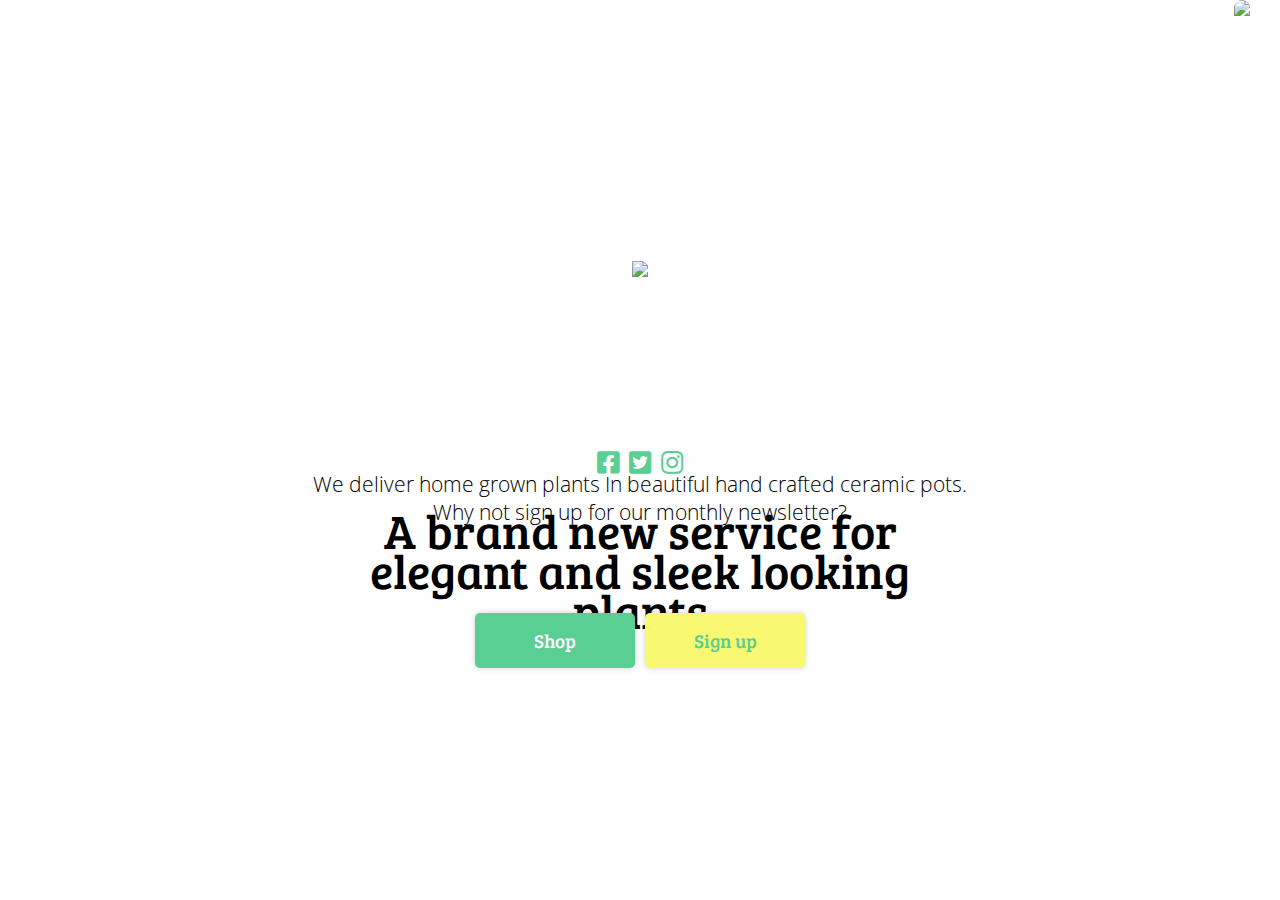
==== index.html @ c26ec079 "Favicon added" ====
<!DOCTYPE html>
<html lang="en">

<head>
    <meta charset="UTF-8">
    <meta name="viewport" content="width=device-width, initial-scale=1.0">
    <meta http-equiv="X-UA-Compatible" content="ie=edge">
    <link rel="shortcut icon" type="image/x-icon" href="./all-imgs/Logo.png" >
    <link rel="icon" type="image/png" href="./Logo.png">
    <link href="https://fonts.googleapis.com/css?family=Bree+Serif|Open+Sans&display=swap" rel="stylesheet">
    <link rel="stylesheet" href="https://cdnjs.cloudflare.com/ajax/libs/font-awesome/5.11.2/css/all.min.css">
    <link rel="stylesheet" href="./main.css" type="text/css">
    <title>Plush Plants</title>
</head>

<body>

    <!--------CENTER CONTENTS-------->


    <img class="top-wave" src="./all-imgs/wave -- 2.png">
    <img class="top-logo" src="./all-imgs/new-logo.png">

    <div class="desktop-social-nav">
        <i class="fab fa-facebook-f">
            <p id="facebook">facebook</p>
        </i>
        <i class="fab fa-instagram">
            <p id="instagram">Instagram</p>
        </i>
        <i class="fab fa-twitter">
            <p id="twitter">twitter</p>
        </i>
    </div>







    <div class="center-wrap">
        <img class="logo" src="./all-imgs/NewLogo.png">

        <h1 class="main-blurb">A brand new service for<br>
            elegant and sleek looking plants</h1>

        <h2 class="sub-blurb">We deliver home grown plants In beautiful hand crafted ceramic pots.<br>
            Why not sign up for our monthly newsletter?</h2>

        <a href="/store.html">
            <div id="shop-button">Shop</div>
        </a>

        <a href="/contact-signup.html#btm-leftscreen-wrap">
            <div class="sign-up-button">Sign up</div>
        </a>


    </div>

    <!--------CENTER CONTENTS-------->


    <!--------SOCIAL NAVIGATION-------->

    <div class="social-nav">
        <div class="facebook-button">
            <i class="fab fa-facebook-square"></i>
        </div>

        <div id="twitter-button">
            <i id="twitter-icon" class="fab fa-twitter-square"></i>
        </div>

        <div class="instagram-button">
            <i class="fab fa-instagram"></i>
        </div>
    </div>

    <!--------SOCIAL NAVIGATION-------->

    <a href="/contact-signup.html">
        <img class="contact-icon" src="./all-imgs/atsign-contact.png">
    </a>

    <a href="/plant-care.html">
        <img class="plant-care-button" src="./all-imgs/LogoNoText.png">
    </a>



</body>

</html>
---- main.css ----
body,
html {
  height: 100vh;
  width: 100vw;
  margin: 0;
  padding: 0;
  overflow: hidden;
  display: flex;
  align-items: center;
  justify-content: center
}

a {
  text-decoration: none
}

.top-logo {
  position: absolute;
  left: 40px;
  top: 30px;
  width: 180px;
  height: 53px
}

.contact-icon {
  position: absolute;
  top: 15px;
  right: 30px;
  border-radius: 55px;
  transition: .1s
}

.center-wrap {
  position: absolute;
  height: 80vh;
  width: 50vw;
  top: 12vh;
  display: flex;
  align-items: center;
  justify-content: center
}

.logo {
  position: absolute;
  top: 8vh;
  height: 150px
}

.main-blurb {
  font: 100 1.1em/20px "Bree Serif", serif;
  position: absolute;
  margin: 0;
  top: 185px;
  text-align: center
}

.sub-blurb {
  font: lighter 1.3em "Open Sans", sans-serif;
  position: absolute;
  bottom: 25vh;
  text-align: center;
  display: none
}

#shop-button,
.sign-up-button {
  font: 1em "Bree Serif", serif;
  position: relative;
  top: 3vh;
  height: 40px;
  width: 100px;
  display: flex;
  align-items: center;
  justify-content: center;
  box-shadow: 0 0 6px #00000030;
  border-radius: 5px;
  transition: .1s
}

#shop-button {
  background: #59cf94;
  color: #fff;
  margin-right: 10px
}

.sign-up-button {
  background: #f9f871;
  color: #59cf94
}

.nav-wrap {
  display: none;
  position: relative;
  height: 150px;
  width: 100vw;
  top: 385px
}

.contact-tab {
  font: 1.3em "Bree Serif", serif;
  background: #59cf94;
  position: absolute;
  bottom: 0;
  height: 100px;
  width: 100vw;
  display: flex;
  justify-content: center;
  color: #fff;
  transform: translateY(75px);
  transition: .1s;
  padding-top: 3px
}

.plant-care-tab {
  font: 1.3em "Bree Serif", serif;
  background: #92d886;
  position: absolute;
  bottom: 50px;
  height: 100px;
  width: 100vw;
  display: flex;
  justify-content: center;
  color: #fff;
  transform: translateY(90px);
  transition: .1s;
  padding-top: 3px
}

.shop-tab {
  font: 1.3em "Bree Serif", serif;
  background: #d6f586;
  position: absolute;
  bottom: 0;
  height: 100px;
  width: 100vw;
  display: flex;
  justify-content: center;
  color: #fff;
  transition: .1s;
  padding-top: 3px
}

.contact-icon2,
.plant-care-icon2,
.shop-icon2 {
  position: absolute;
  height: 40px;
  top: 40px
}

.contact-button,
.store-button {
  height: 70px;
  width: 70px;
  display: flex;
  align-items: center;
  justify-content: center;
  border-radius: 10px;
  box-shadow: 0 0 6px #00000030;
  border: 2px solid #f9f871;
  transition: .1s;
  overflow: hidden
}

.social-nav {
  position: absolute;
  font-size: 2em;
  top: 400px;
  display: inline-block;
  color: #59cf94;
  display: flex;
  align-items: center;
  justify-content: center
}

#twitter-button,
.facebook-button,
.instagram-button {
  transition: .1s;
  display: flex;
  align-items: center;
  justify-content: center;
  border-radius: 3px
}

.fa-facebook-square,
.fa-instagram,
.fa-twitter-square {
  font-size: .8em
}

#twitter-button {
  margin-left: 10px;
  margin-right: 10px
}

#twitter-button:hover,
.facebook-button:hover,
.instagram-button:hover {
  cursor: pointer
}

.contact-icon2,
.plant-care-icon2,
.shop-icon2 {
  animation-duration: 1s
}

.contact-icon2:hover,
.plant-care-icon2:hover,
.shop-icon2:hover {
  animation-name: basket
}

@keyframes basket {
  0% {
    transform: scale(1.1)
  }

  2% {
    transform: scale(1.2)
  }

  4% {
    transform: scale(1.1)
  }

  6% {
    transform: scale(1.2)
  }

  8% {
    transform: scale(1.1)
  }

  10% {
    transform: scale(1.2)
  }

  12% {
    transform: scale(1.1)
  }

  14% {
    transform: scale(1.2)
  }
}

@media screen and (min-width:320PX) {

  .top-logo,
  .top-wave,
  #facebook,
  #instagram,
  #twitter,
  .desktop-social-nav,
  .top-wave,
  .plant-care-button {
    display: none
  }


  .main-blurb {
    width: 100vw
  }

  #shop-button,
  .sign-up-button {
    top: 30px
  }

  .contact-icon {
    top: 492px;
    height: 50px
  }
}

@media screen and (min-width:375px) {

  .top-logo,
  .top-wave,
  #facebook,
  #instagram,
  #twitter,
  .desktop-social-nav,
  .top-wave,
  .plant-care-button {
    display: none
  }

  .contact-icon {
    top: 590px;
    height: 50px
  }

  #shop-button,
  .sign-up-button {
    top: 10px
  }

  .top-logo {
    display: none
  }

  .main-blurb {
    width: 100vw
  }
}

@media screen and (min-width:414px) {

  #facebook,
  #instagram,
  #twitter,
  .desktop-social-nav,
  .top-wave {
    display: none
  }

  #shop-button,
  .sign-up-button {
    top: -20px
  }

  .contact-icon {
    top: 650px
  }
}

@media screen and (min-width:768px) {

  #facebook,
  #instagram,
  #twitter,
  .desktop-social-nav,
  .top-wave {
    display: none
  }

  .logo {
    height: 165px
  }

  .main-blurb {
    top: 240px;
    font-size: 2em;
    line-height: 30px
  }

  .sub-blurb {
    display: block;
    width: 90vw;
    top: 30vh
  }

  .social-nav {
    top: 100px
  }

  .center-wrap {
    top: 20vh
  }

  #shop-button,
  .sign-up-button {
    width: 120px;
    height: 45px;
    font-size: 1.2em;
    top: 2vh
  }
}

@media screen and (min-height:812px) {

  #facebook,
  #instagram,
  #twitter,
  .desktop-social-nav,
  .top-wave {
    display: none
  }

  #shop-button,
  .sign-up-button {
    top: -20px
  }

  .main-blurb {
    top: 195px
  }

  .social-nav {
    top: 450px
  }

  .contact-icon {
    top: 735px
  }
}

@media screen and (min-width:1024px) {

  #facebook,
  #instagram,
  #twitter,
  .desktop-social-nav,
  .top-wave {
    display: none
  }

  .logo {
    height: 230px;
    top: 9vh
  }

  .main-blurb {
    top: 330px;
    font-size: 3em;
    line-height: 40px;
    width: 50vw
  }

  #shop-button,
  .sign-up-button {
    top: 100px;
    height: 55px;
    width: 160px
  }

  .sub-blurb {
    display: block;
    width: 100vw;
    top: 30.3vh
  }

  .contact-icon {
    top: 0
  }
}

@media screen and (min-width:1920px) {
  .top-wave {
    position: absolute;
    top: 0;
    display: block
  }

  .social-nav {
    display: none
  }

  .plant-care-button {
    position: absolute;
    bottom: 27px;
    left: 115px;
    height: 55px;
    display: block;
  }

  .desktop-social-nav {
    position: absolute;
    bottom: 30px;
    right: 30px;
    font-size: 2em;
    color: #59cf94;
    width: 200px;
    display: inline-block
  }

  .fa-facebook-f,
  .fa-instagram,
  .fa-twitter {
    margin: 10px;
    padding-left: 10px;
    transition: .5s
  }

  .fa-facebook-f:hover,
  .fa-instagram:hover,
  .fa-twitter:hover {
    cursor: pointer
  }

  .fa-facebook-f:hover {
    color: #3b5998
  }

  .fa-twitter:hover {
    color: #1da1f2
  }

  .fa-instagram:hover {
    background: linear-gradient(45deg, #405de6, #5851db, #833ab4, #c13584, #e1306c, #fd1d1d);
    background-clip: text;
    -webkit-background-clip: text;
    -webkit-text-fill-color: transparent
  }

  .fa-facebook-f:hover #facebook {
    display: block
  }

  .fa-instagram:hover #instagram {
    display: block;
    background: linear-gradient(45deg, #405de6, #5851db, #833ab4, #c13584, #e1306c, #fd1d1d);
    background-clip: text;
    -webkit-background-clip: text;
    -webkit-text-fill-color: transparent
  }

  .fa-twitter:hover #twitter {
    display: block
  }

  #facebook {
    position: absolute;
    display: none;
    top: -70px;
    left: 45px;
    font-family: "Bree Serif", serif;
    font-size: .7em;
    background-color: #3b5998;
    padding: 5px;
    border-radius: 5px;
    color: #fff;
    margin: 0
  }

  #instagram {
    position: absolute;
    display: none;
    top: -70px;
    left: 45px;
    font-family: "Bree Serif", serif;
    font-size: .7em;
    padding: 12px;
    border-radius: 5px;
    color: #000;
    margin: 0
  }

  #twitter {
    position: absolute;
    display: none;
    top: -70px;
    left: 45px;
    font-family: "Bree Serif", serif;
    font-size: .7em;
    padding: 12px;
    border-radius: 5px;
    color: #1da1f2;
    letter-spacing: -1px;
    margin: 0
  }

  .top-logo {
    display: block
  }

  .logo {
    height: 175px;
    top: 0;
    width: 200px;
    height: 270px
  }

  .contact-icon {
    top: 856px;
    left: 30px
  }

  #shop-button,
  .sign-up-button {
    top: 16vh;
    height: 55px;
    width: 175px;
    font-size: 1.5em
  }

  .main-blurb {
    font-size: 3em;
    line-height: 50px;
    top: 27vh
  }

  .sub-blurb {
    display: block;
    top: 38vh;
    font-size: 1.6em
  }

  .social-nav {
    bottom: -400px;
    left: 40px
  }

  .facebook-button {
    height: 35px;
    width: 35px;
    border: 1.5px solid #92d886;
    border-radius: 10px
  }

  #twitter-button {
    height: 35px;
    width: 35px;
    border: 1.5px solid #92d886;
    border-radius: 10px
  }

  .instagram-button {
    height: 35px;
    width: 35px;
    border: 1.5px solid #92d886;
    border-radius: 10px
  }

  .contact-text {
    position: absolute;
    bottom: 100px;
    left: 55px;
    padding: 10px;
    background-color: #59cf94;
    border: 1.8px solid #f9f871;
    border-radius: 3px;
    font-size: 1.3em;
    font-family: "Bree Serif", serif;
    color: #fff;
    opacity: 0
  }

  .center-wrap {
    top: auto
  }
}

#shop-button:hover,
.sign-up-button:hover {
  box-shadow: 0 10px 20px rgba(0, 0, 0, .19), 0 6px 6px rgba(0, 0, 0, .23);
  cursor: pointer
}

.contact-icon,
.plant-care-button {
  animation-duration: .5s;
  cursor: pointer
}

.contact-icon:hover,
.plant-care-button:hover {
  animation-name: shake;
}

.contact-icon:active,
.plant-care-button:active {
  animation-name: shake;

}

@keyframes shake {
  0% {
    transform: translateX(0)
  }

  10% {
    transform: translateX(2%)
  }

  20% {
    transform: translateX(-2%)
  }

  30% {
    transform: translateX(2%)
  }

  40% {
    transform: translateX(-2%)
  }

  50% {
    transform: translateX(0)
  }
}

#shop-button:active,
.contact-icon:active,
.sign-up-button:active {
  box-shadow: none;
  border: none
}
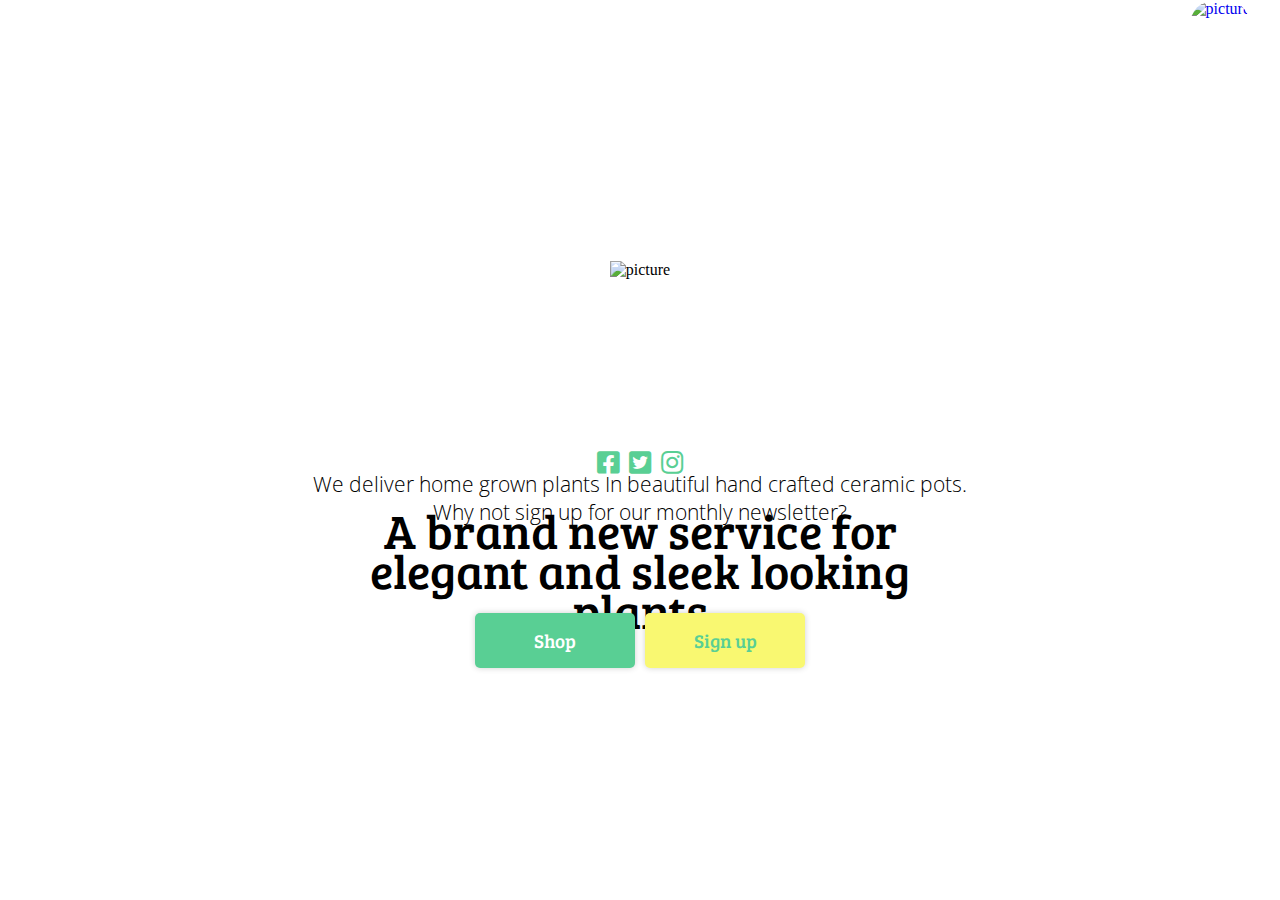
==== commit e938bbc9: "html update" ====
--- a/index.html
+++ b/index.html
@@ -6,7 +6,7 @@
     <meta name="viewport" content="width=device-width, initial-scale=1.0">
     <meta http-equiv="X-UA-Compatible" content="ie=edge">
     <link rel="shortcut icon" type="image/x-icon" href="./all-imgs/Logo.png" >
-    <link rel="icon" type="image/png" href="./Logo.png">
+    <link rel="icon" type="image/png" href="./all-imgs/Logo.png">
     <link href="https://fonts.googleapis.com/css?family=Bree+Serif|Open+Sans&display=swap" rel="stylesheet">
     <link rel="stylesheet" href="https://cdnjs.cloudflare.com/ajax/libs/font-awesome/5.11.2/css/all.min.css">
     <link rel="stylesheet" href="./main.css" type="text/css">
@@ -15,11 +15,11 @@
 
 <body>
 
-    <!--------CENTER CONTENTS-------->
+    <!--CENTER CONTENTS-->
 
 
-    <img class="top-wave" src="./all-imgs/wave -- 2.png">
-    <img class="top-logo" src="./all-imgs/new-logo.png">
+    <img alt="picture" class="top-wave" src="./all-imgs/wave2.png">
+    <img alt="picture" class="top-logo" src="./all-imgs/new-logo.png">
 
     <div class="desktop-social-nav">
         <i class="fab fa-facebook-f">
@@ -40,7 +40,7 @@
 
 
     <div class="center-wrap">
-        <img class="logo" src="./all-imgs/NewLogo.png">
+        <img alt="picture" class="logo" src="./all-imgs/NewLogo.png">
 
         <h1 class="main-blurb">A brand new service for<br>
             elegant and sleek looking plants</h1>
@@ -48,21 +48,21 @@
         <h2 class="sub-blurb">We deliver home grown plants In beautiful hand crafted ceramic pots.<br>
             Why not sign up for our monthly newsletter?</h2>
 
-        <a href="/store.html">
+        <a href="./store.html">
             <div id="shop-button">Shop</div>
         </a>
 
-        <a href="/contact-signup.html#btm-leftscreen-wrap">
+        <a href="./contact-signup.html#btm-leftscreen-wrap">
             <div class="sign-up-button">Sign up</div>
         </a>
 
 
     </div>
 
-    <!--------CENTER CONTENTS-------->
+    <!--CENTER CONTENTS-->
 
 
-    <!--------SOCIAL NAVIGATION-------->
+    <!--SOCIAL NAVIGATION-->
 
     <div class="social-nav">
         <div class="facebook-button">
@@ -78,14 +78,14 @@
         </div>
     </div>
 
-    <!--------SOCIAL NAVIGATION-------->
+    <!--SOCIAL NAVIGATION-->
 
-    <a href="/contact-signup.html">
-        <img class="contact-icon" src="./all-imgs/atsign-contact.png">
+    <a href="./contact-signup.html">
+        <img alt="picture" class="contact-icon" src="./all-imgs/atsign-contact.png">
     </a>
 
-    <a href="/plant-care.html">
-        <img class="plant-care-button" src="./all-imgs/LogoNoText.png">
+    <a href="./plant-care.html">
+        <img alt="picture" class="plant-care-button" src="./all-imgs/LogoNoText.png">
     </a>
 
 
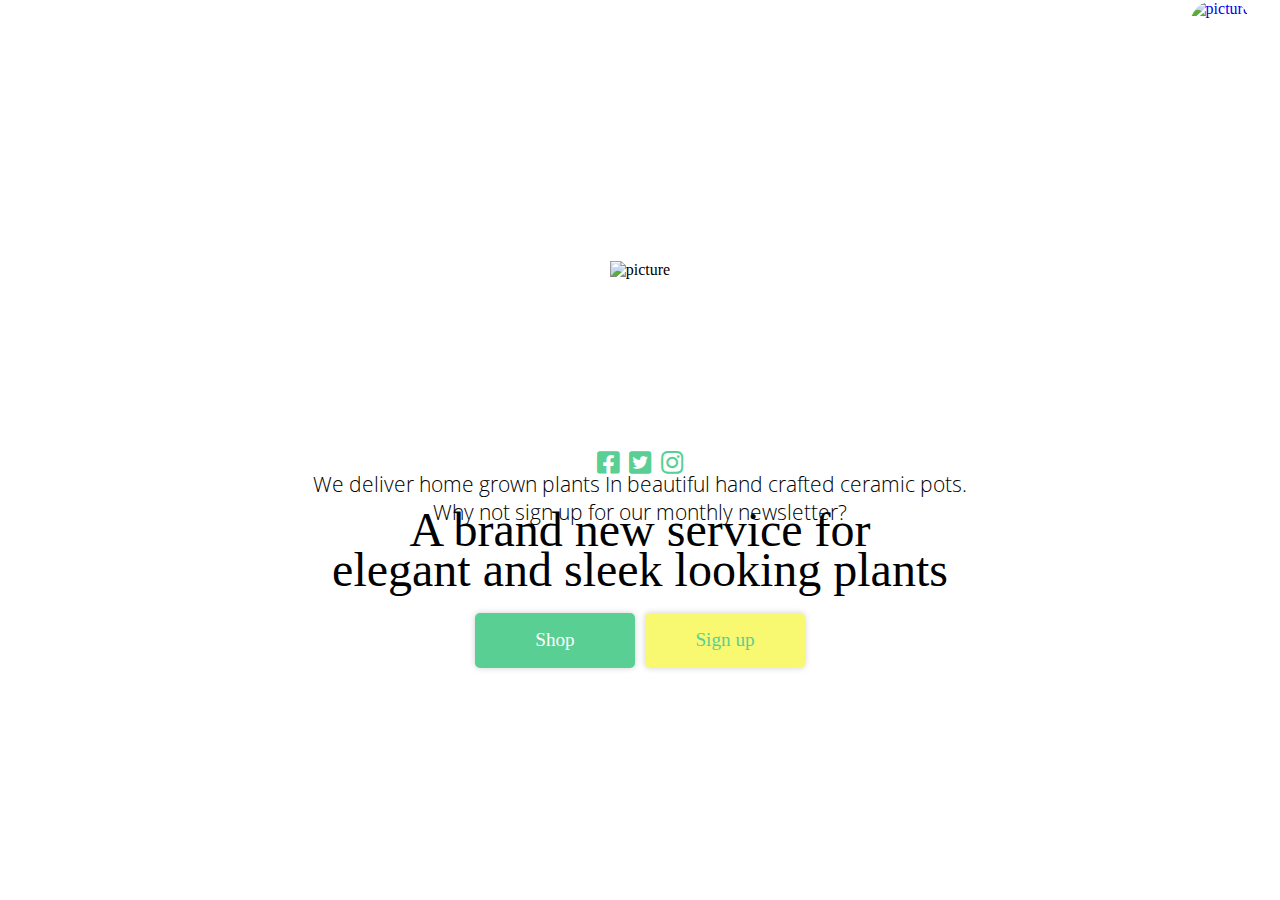
==== commit 6ded596a: "google mark up update" ====
--- a/index.html
+++ b/index.html
@@ -7,7 +7,6 @@
     <meta http-equiv="X-UA-Compatible" content="ie=edge">
     <link rel="shortcut icon" type="image/x-icon" href="./all-imgs/Logo.png" >
     <link rel="icon" type="image/png" href="./all-imgs/Logo.png">
-    <link href="https://fonts.googleapis.com/css?family=Bree+Serif|Open+Sans&display=swap" rel="stylesheet">
     <link rel="stylesheet" href="https://cdnjs.cloudflare.com/ajax/libs/font-awesome/5.11.2/css/all.min.css">
     <link rel="stylesheet" href="./main.css" type="text/css">
     <title>Plush Plants</title>
@@ -23,14 +22,17 @@
 
     <div class="desktop-social-nav">
         <i class="fab fa-facebook-f">
+        </i>
+
             <p id="facebook">facebook</p>
+        <i class="fab fa-instagram">
         </i>
-        <i class="fab fa-instagram">
             <p id="instagram">Instagram</p>
+        
+        <i class="fab fa-twitter">
         </i>
-        <i class="fab fa-twitter">
             <p id="twitter">twitter</p>
-        </i>
+        
     </div>
 
 
--- a/main.css
+++ b/main.css
@@ -1,3 +1,5 @@
+@import url('https://fonts.googleapis.com/css?family=Open+Sans&display=swap');
+
 body,
 html {
   height: 100vh;
